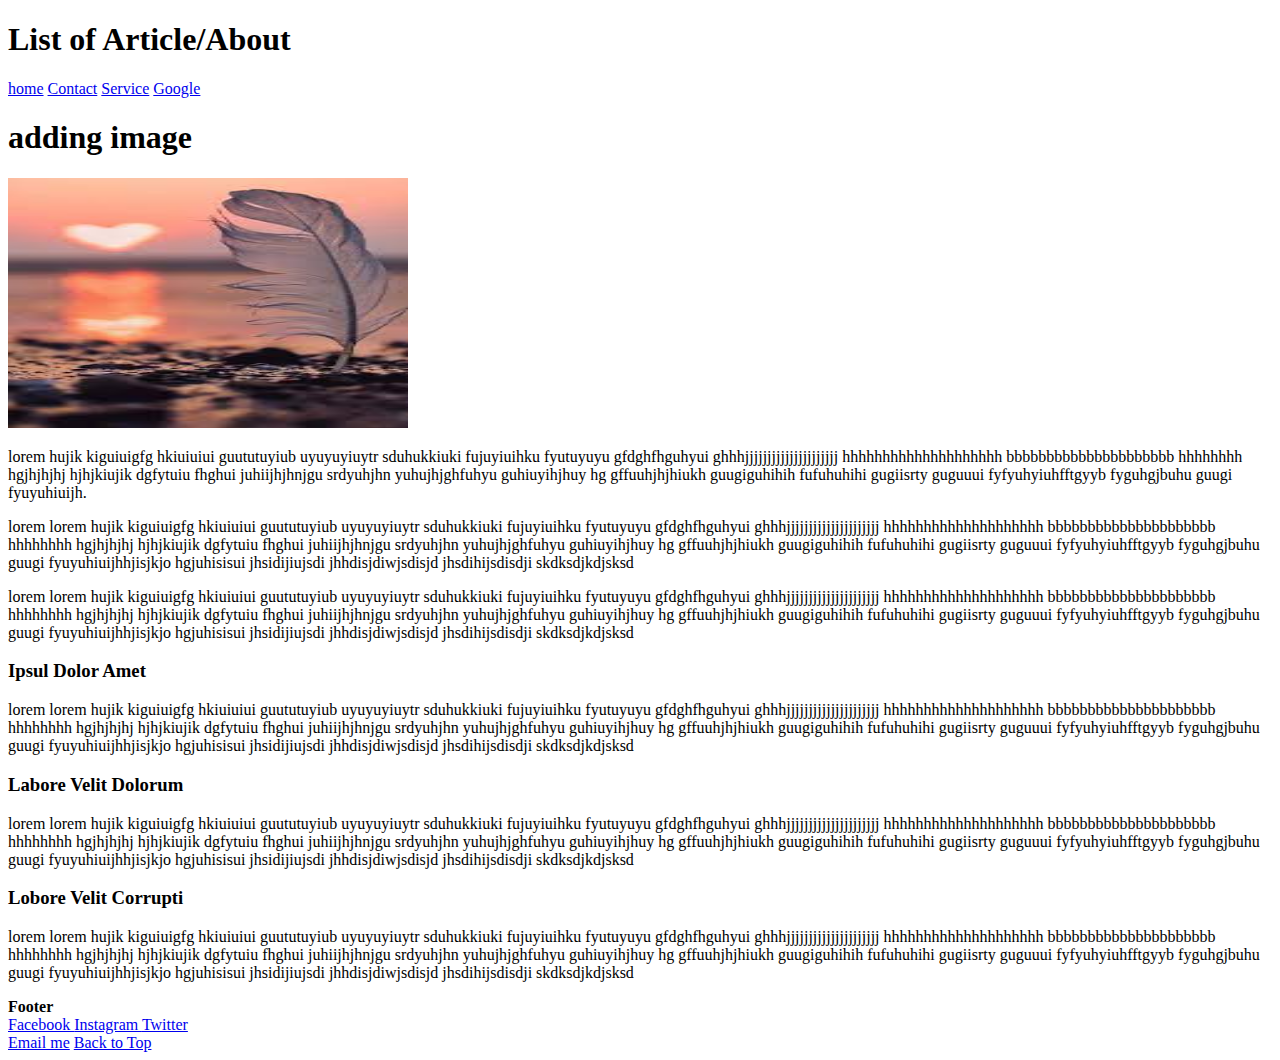
==== About.html @ 8dfc5de4 "assignment-1-html" ====
<!DOCTYPE html>
<html lang="en">
<head>
<meta charset="UTF-8" />
<title>Simple Blog Template</title>
</head>
<body>
<h1>List of Article/About</h1>
<div>
<a href="index.html">home</a>
<a href="Contact.html">Contact</a>
<a href="sevice.html">Service</a>
<a href="https://www.google.co.in/" target="-blank">Google</a>
</div>
</header>
<main>
<section>
<article>
<h1>adding image</h1>
<img src="index.jpeg" alt="sun set" width="400" height="250" />
<p>
    lorem hujik kiguiuigfg hkiuiuiui guututuyiub  uyuyuyiuytr sduhukkiuki fujuyiuihku fyutuyuyu 
    gfdghfhguhyui ghhhjjjjjjjjjjjjjjjjjjjjj hhhhhhhhhhhhhhhhhhhh bbbbbbbbbbbbbbbbbbbbb hhhhhhhh
    hgjhjhjhj hjhjkiujik dgfytuiu fhghui juhiijhjhnjgu srdyuhjhn yuhujhjghfuhyu guhiuyihjhuy hg
    gffuuhjhjhiukh guugiguhihih fufuhuhihi gugiisrty guguuui fyfyuhyiuhfftgyyb fyguhgjbuhu guugi
    fyuyuhiuijh.
</p>
<p>
    lorem lorem hujik kiguiuigfg hkiuiuiui guututuyiub  uyuyuyiuytr sduhukkiuki fujuyiuihku fyutuyuyu 
    gfdghfhguhyui ghhhjjjjjjjjjjjjjjjjjjjjj hhhhhhhhhhhhhhhhhhhh bbbbbbbbbbbbbbbbbbbbb hhhhhhhh
    hgjhjhjhj hjhjkiujik dgfytuiu fhghui juhiijhjhnjgu srdyuhjhn yuhujhjghfuhyu guhiuyihjhuy hg
    gffuuhjhjhiukh guugiguhihih fufuhuhihi gugiisrty guguuui fyfyuhyiuhfftgyyb fyguhgjbuhu guugi
    fyuyuhiuijhhjisjkjo hgjuhisisui jhsidijiujsdi jhhdisjdiwjsdisjd jhsdihijsdisdji skdksdjkdjsksd
</p>
<p>
    lorem lorem hujik kiguiuigfg hkiuiuiui guututuyiub  uyuyuyiuytr sduhukkiuki fujuyiuihku fyutuyuyu 
    gfdghfhguhyui ghhhjjjjjjjjjjjjjjjjjjjjj hhhhhhhhhhhhhhhhhhhh bbbbbbbbbbbbbbbbbbbbb hhhhhhhh
    hgjhjhjhj hjhjkiujik dgfytuiu fhghui juhiijhjhnjgu srdyuhjhn yuhujhjghfuhyu guhiuyihjhuy hg
    gffuuhjhjhiukh guugiguhihih fufuhuhihi gugiisrty guguuui fyfyuhyiuhfftgyyb fyguhgjbuhu guugi
    fyuyuhiuijhhjisjkjo hgjuhisisui jhsidijiujsdi jhhdisjdiwjsdisjd jhsdihijsdisdji skdksdjkdjsksd
</p>
<h3>Ipsul Dolor Amet</h3>
<p>
    lorem lorem hujik kiguiuigfg hkiuiuiui guututuyiub  uyuyuyiuytr sduhukkiuki fujuyiuihku fyutuyuyu 
    gfdghfhguhyui ghhhjjjjjjjjjjjjjjjjjjjjj hhhhhhhhhhhhhhhhhhhh bbbbbbbbbbbbbbbbbbbbb hhhhhhhh
    hgjhjhjhj hjhjkiujik dgfytuiu fhghui juhiijhjhnjgu srdyuhjhn yuhujhjghfuhyu guhiuyihjhuy hg
    gffuuhjhjhiukh guugiguhihih fufuhuhihi gugiisrty guguuui fyfyuhyiuhfftgyyb fyguhgjbuhu guugi
    fyuyuhiuijhhjisjkjo hgjuhisisui jhsidijiujsdi jhhdisjdiwjsdisjd jhsdihijsdisdji skdksdjkdjsksd
    </p>

    <h3>Labore Velit Dolorum</h3>
    <p>
        lorem lorem hujik kiguiuigfg hkiuiuiui guututuyiub  uyuyuyiuytr sduhukkiuki fujuyiuihku fyutuyuyu 
        gfdghfhguhyui ghhhjjjjjjjjjjjjjjjjjjjjj hhhhhhhhhhhhhhhhhhhh bbbbbbbbbbbbbbbbbbbbb hhhhhhhh
        hgjhjhjhj hjhjkiujik dgfytuiu fhghui juhiijhjhnjgu srdyuhjhn yuhujhjghfuhyu guhiuyihjhuy hg
        gffuuhjhjhiukh guugiguhihih fufuhuhihi gugiisrty guguuui fyfyuhyiuhfftgyyb fyguhgjbuhu guugi
        fyuyuhiuijhhjisjkjo hgjuhisisui jhsidijiujsdi jhhdisjdiwjsdisjd jhsdihijsdisdji skdksdjkdjsksd    

    </p>
    <h3>Lobore Velit Corrupti</h3>
    <p>
        lorem lorem hujik kiguiuigfg hkiuiuiui guututuyiub  uyuyuyiuytr sduhukkiuki fujuyiuihku fyutuyuyu 
        gfdghfhguhyui ghhhjjjjjjjjjjjjjjjjjjjjj hhhhhhhhhhhhhhhhhhhh bbbbbbbbbbbbbbbbbbbbb hhhhhhhh
        hgjhjhjhj hjhjkiujik dgfytuiu fhghui juhiijhjhnjgu srdyuhjhn yuhujhjghfuhyu guhiuyihjhuy hg
        gffuuhjhjhiukh guugiguhihih fufuhuhihi gugiisrty guguuui fyfyuhyiuhfftgyyb fyguhgjbuhu guugi
        fyuyuhiuijhhjisjkjo hgjuhisisui jhsidijiujsdi jhhdisjdiwjsdisjd jhsdihijsdisdji skdksdjkdjsksd
    </p>
</section>
</main>
<footer>
    <b>Footer</b>
    <div>
       <a href="https://www.facebook.com/seerat bhatia">Facebook
       <a href="#">Instagram
      <a href="https://twitter.com/bseerat9047">Twitter
   </div>
   <a href="mailto:b.seerat@gmail.com?subject=Reaching%20Out&body=How%20are%20you?">Email me</a>
   <a href="#Top"> Back to Top</a>
   <body id="Top">
</footer>
</body>
</html>
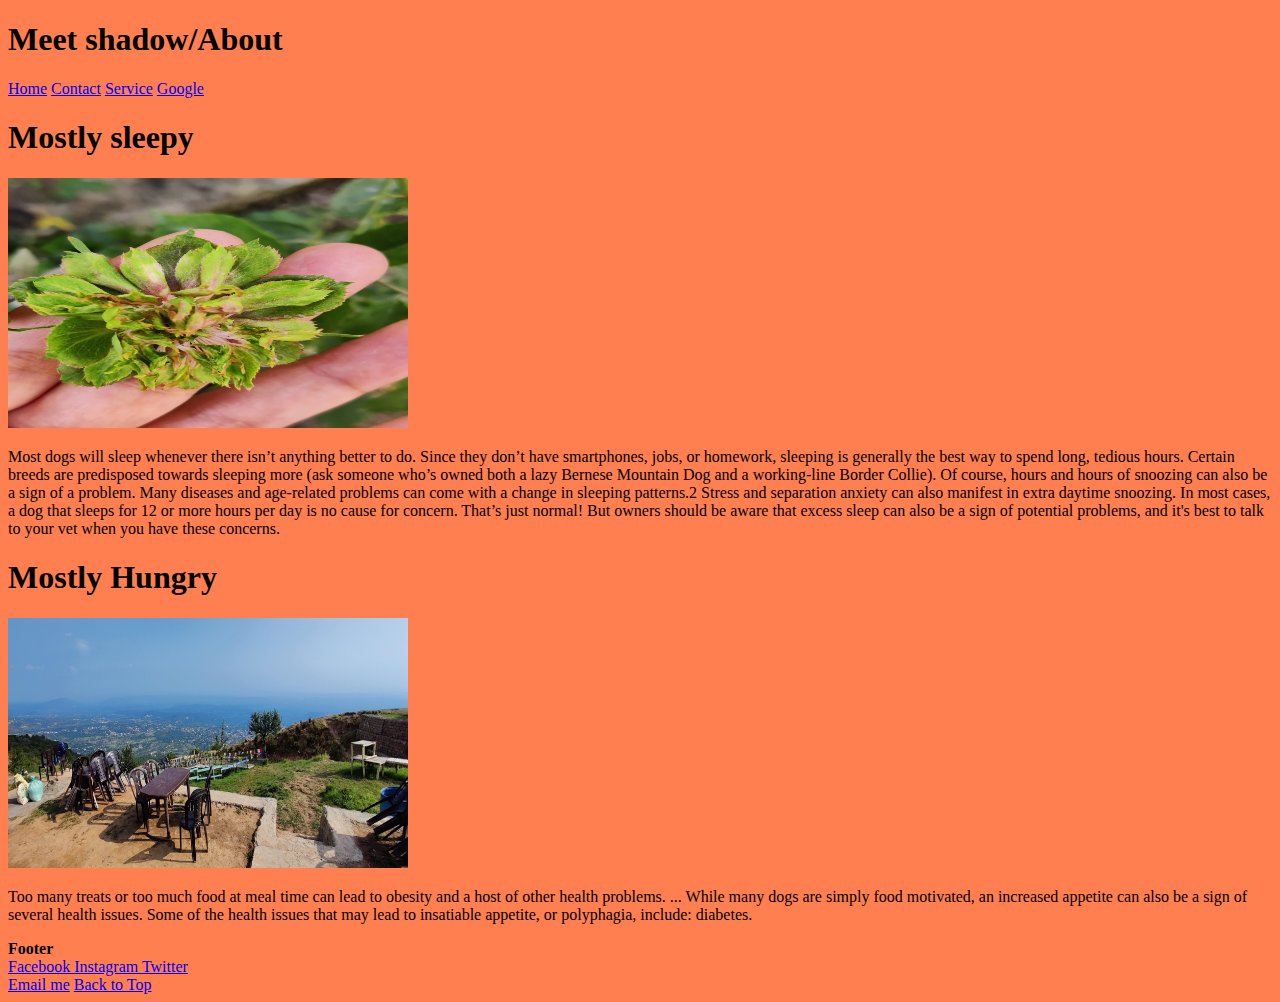
==== commit 07c7bd7e: "assignment-2-html" ====
--- a/About.html
+++ b/About.html
@@ -2,69 +2,42 @@
 <html lang="en">
 <head>
 <meta charset="UTF-8" />
-<title>Simple Blog Template</title>
+<title>introduction to my dog</title>
+<link rel="stylesheet" href="style.css">
 </head>
-<body>
-<h1>List of Article/About</h1>
+<body class="about">
+<h1>Meet shadow/About</h1>
 <div>
-<a href="index.html">home</a>
+<a href="index.html">Home</a>
 <a href="Contact.html">Contact</a>
-<a href="sevice.html">Service</a>
+<a href="Service.html">Service</a>
 <a href="https://www.google.co.in/" target="-blank">Google</a>
 </div>
 </header>
 <main>
-<section>
-<article>
-<h1>adding image</h1>
-<img src="index.jpeg" alt="sun set" width="400" height="250" />
+<h1>Mostly sleepy</h1>
+<img src="IMG_20210330_151423.jpg" alt="green rose" width="400" height="250" />
 <p>
-    lorem hujik kiguiuigfg hkiuiuiui guututuyiub  uyuyuyiuytr sduhukkiuki fujuyiuihku fyutuyuyu 
-    gfdghfhguhyui ghhhjjjjjjjjjjjjjjjjjjjjj hhhhhhhhhhhhhhhhhhhh bbbbbbbbbbbbbbbbbbbbb hhhhhhhh
-    hgjhjhjhj hjhjkiujik dgfytuiu fhghui juhiijhjhnjgu srdyuhjhn yuhujhjghfuhyu guhiuyihjhuy hg
-    gffuuhjhjhiukh guugiguhihih fufuhuhihi gugiisrty guguuui fyfyuhyiuhfftgyyb fyguhgjbuhu guugi
-    fyuyuhiuijh.
+<p>
+Most dogs will sleep whenever there isn’t anything better to do. Since they don’t have smartphones,
+ jobs, or homework, sleeping is generally the best way to spend long, tedious hours. 
+ Certain breeds are predisposed towards sleeping more (ask someone who’s owned both a lazy Bernese Mountain Dog and a working-line Border Collie).
+
+ Of course, hours and hours of snoozing can also be a sign of a problem. Many diseases and age-related problems can come with a change in sleeping patterns.2 Stress and separation anxiety can also manifest in extra daytime snoozing.
+ 
+ In most cases, a dog that sleeps for 12 or more hours per day is no cause for concern. 
+ That’s just normal! But owners should be aware that excess sleep can also be a sign of potential problems,
+  and it's best to talk to your vet when you have these concerns. 
 </p>
+<h1>Mostly Hungry</h1>
+<img src="IMG_20210622_162854.jpg" alt="view from the top" width="400" height="250" />
 <p>
-    lorem lorem hujik kiguiuigfg hkiuiuiui guututuyiub  uyuyuyiuytr sduhukkiuki fujuyiuihku fyutuyuyu 
-    gfdghfhguhyui ghhhjjjjjjjjjjjjjjjjjjjjj hhhhhhhhhhhhhhhhhhhh bbbbbbbbbbbbbbbbbbbbb hhhhhhhh
-    hgjhjhjhj hjhjkiujik dgfytuiu fhghui juhiijhjhnjgu srdyuhjhn yuhujhjghfuhyu guhiuyihjhuy hg
-    gffuuhjhjhiukh guugiguhihih fufuhuhihi gugiisrty guguuui fyfyuhyiuhfftgyyb fyguhgjbuhu guugi
-    fyuyuhiuijhhjisjkjo hgjuhisisui jhsidijiujsdi jhhdisjdiwjsdisjd jhsdihijsdisdji skdksdjkdjsksd
-</p>
-<p>
-    lorem lorem hujik kiguiuigfg hkiuiuiui guututuyiub  uyuyuyiuytr sduhukkiuki fujuyiuihku fyutuyuyu 
-    gfdghfhguhyui ghhhjjjjjjjjjjjjjjjjjjjjj hhhhhhhhhhhhhhhhhhhh bbbbbbbbbbbbbbbbbbbbb hhhhhhhh
-    hgjhjhjhj hjhjkiujik dgfytuiu fhghui juhiijhjhnjgu srdyuhjhn yuhujhjghfuhyu guhiuyihjhuy hg
-    gffuuhjhjhiukh guugiguhihih fufuhuhihi gugiisrty guguuui fyfyuhyiuhfftgyyb fyguhgjbuhu guugi
-    fyuyuhiuijhhjisjkjo hgjuhisisui jhsidijiujsdi jhhdisjdiwjsdisjd jhsdihijsdisdji skdksdjkdjsksd
-</p>
-<h3>Ipsul Dolor Amet</h3>
-<p>
-    lorem lorem hujik kiguiuigfg hkiuiuiui guututuyiub  uyuyuyiuytr sduhukkiuki fujuyiuihku fyutuyuyu 
-    gfdghfhguhyui ghhhjjjjjjjjjjjjjjjjjjjjj hhhhhhhhhhhhhhhhhhhh bbbbbbbbbbbbbbbbbbbbb hhhhhhhh
-    hgjhjhjhj hjhjkiujik dgfytuiu fhghui juhiijhjhnjgu srdyuhjhn yuhujhjghfuhyu guhiuyihjhuy hg
-    gffuuhjhjhiukh guugiguhihih fufuhuhihi gugiisrty guguuui fyfyuhyiuhfftgyyb fyguhgjbuhu guugi
-    fyuyuhiuijhhjisjkjo hgjuhisisui jhsidijiujsdi jhhdisjdiwjsdisjd jhsdihijsdisdji skdksdjkdjsksd
-    </p>
+Too many treats or too much food at meal time can lead to obesity and a host of other health problems.
+ ... While many dogs are simply food motivated, an increased appetite can also be a sign of several 
+ health issues. Some of the health issues that may lead to insatiable appetite, or polyphagia, include:
+  diabetes.
+  </p>
 
-    <h3>Labore Velit Dolorum</h3>
-    <p>
-        lorem lorem hujik kiguiuigfg hkiuiuiui guututuyiub  uyuyuyiuytr sduhukkiuki fujuyiuihku fyutuyuyu 
-        gfdghfhguhyui ghhhjjjjjjjjjjjjjjjjjjjjj hhhhhhhhhhhhhhhhhhhh bbbbbbbbbbbbbbbbbbbbb hhhhhhhh
-        hgjhjhjhj hjhjkiujik dgfytuiu fhghui juhiijhjhnjgu srdyuhjhn yuhujhjghfuhyu guhiuyihjhuy hg
-        gffuuhjhjhiukh guugiguhihih fufuhuhihi gugiisrty guguuui fyfyuhyiuhfftgyyb fyguhgjbuhu guugi
-        fyuyuhiuijhhjisjkjo hgjuhisisui jhsidijiujsdi jhhdisjdiwjsdisjd jhsdihijsdisdji skdksdjkdjsksd    
-
-    </p>
-    <h3>Lobore Velit Corrupti</h3>
-    <p>
-        lorem lorem hujik kiguiuigfg hkiuiuiui guututuyiub  uyuyuyiuytr sduhukkiuki fujuyiuihku fyutuyuyu 
-        gfdghfhguhyui ghhhjjjjjjjjjjjjjjjjjjjjj hhhhhhhhhhhhhhhhhhhh bbbbbbbbbbbbbbbbbbbbb hhhhhhhh
-        hgjhjhjhj hjhjkiujik dgfytuiu fhghui juhiijhjhnjgu srdyuhjhn yuhujhjghfuhyu guhiuyihjhuy hg
-        gffuuhjhjhiukh guugiguhihih fufuhuhihi gugiisrty guguuui fyfyuhyiuhfftgyyb fyguhgjbuhu guugi
-        fyuyuhiuijhhjisjkjo hgjuhisisui jhsidijiujsdi jhhdisjdiwjsdisjd jhsdihijsdisdji skdksdjkdjsksd
-    </p>
 </section>
 </main>
 <footer>
--- a/style.css
+++ b/style.css
@@ -0,0 +1,16 @@
+.body{
+    background-color: aqua;
+}
+.about{
+    background-color: coral;
+}
+.service{
+    background-color: dimgrey;
+}
+.index{
+    background-color: darkslateblue;
+}
+.ptt{
+    background-color: yellow;
+    color: red;
+}